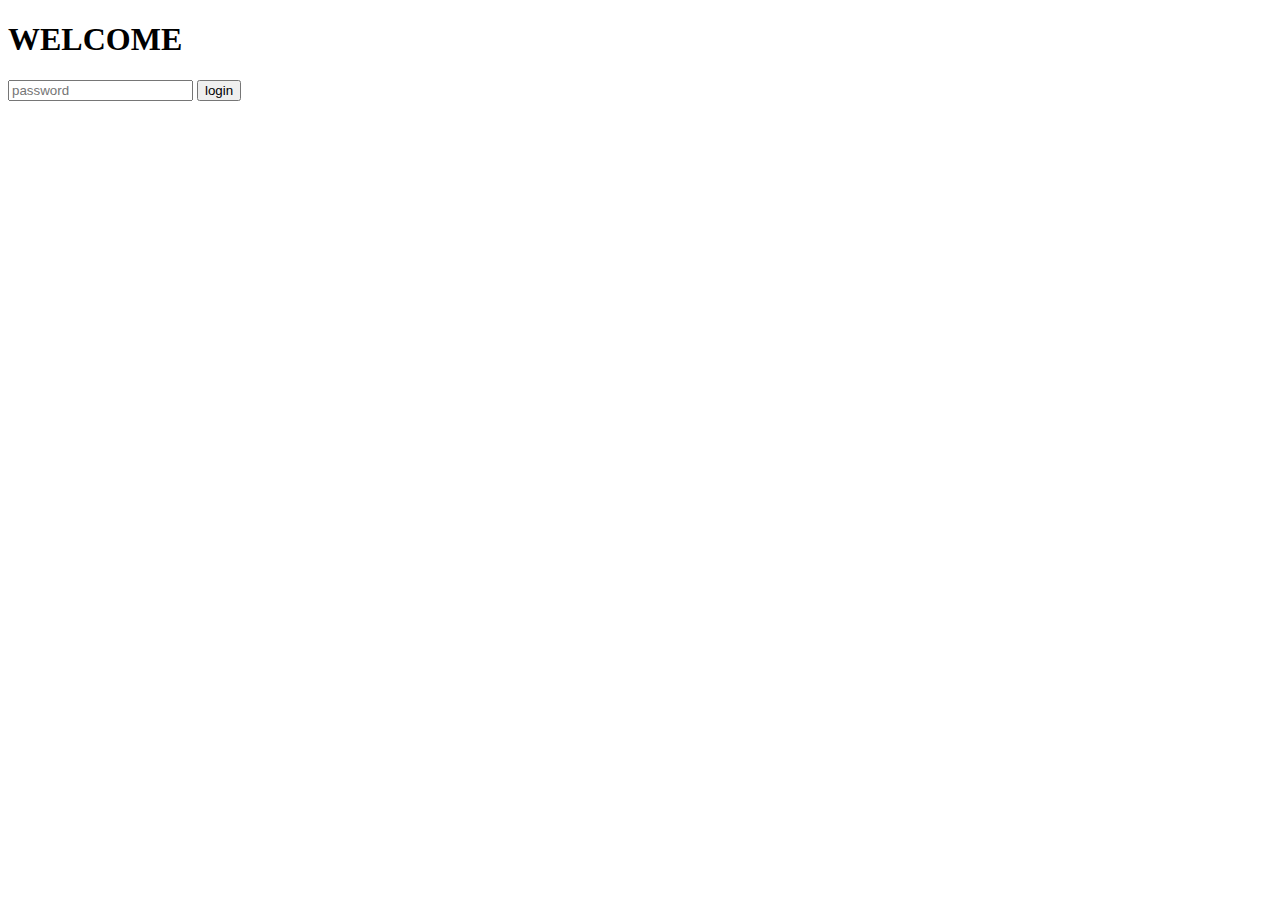
==== index.html @ 09531d68 "mine" ====
<!DOCTYPE html>
<html lang="en">

<head>
    <meta charset="UTF-8">
    <meta http-equiv="X-UA-Compatible" content="IE=edge">
    <meta name="viewport" content="width=device-width, initial-scale=1.0">
    <title>asal</title>
    <link rel="stylesheet" href="style.css" />
    <!-- CSS only -->
    <link href="https://cdn.jsdelivr.net/npm/bootstrap@5.2.0/dist/css/bootstrap.min.css" rel="stylesheet"
        integrity="sha384-gH2yIJqKdNHPEq0n4Mqa/HGKIhSkIHeL5AyhkYV8i59U5AR6csBvApHHNl/vI1Bx" crossorigin="anonymous">

</head>

<body onload="setInterval('displayTime()', 1000);">

    
    <div id="container">
        <div class="container-navbar">
            <li class="li-navbar">
                <ul class="ul-navbar"></ul>
                <a href="#">HOME</a>
            </li>
        </ul>
    </div>
    <button class="btn btn-primary text-uppercase fw-bold" onclick="onLogout()" id="logoutButton">logout</button>
    <h1 id="jam"></h1>

    <input type="text" id="jaminput" name="">
    <br>
    <br>

        <div class="container mt-3">
            <div class="row">
                <div class="card col">
                    <div class="card-header">
                        SENIN
                    </div>
                    <div class="card-body">
                        <h5 class="card-title"></h5>
                        <p class="card-text">1.pky = 7:40-9:00</p>
                        <p class="card-text">2.b.indo = 9:00-11:20</p>
                        <p class="card-text">3.ips = 11:20-12:40</p>
                        <p class="card-text">4.pkn = 13:40-15:40</p>
                    </div>
                </div>
                <div class="card col">
                    <div class="card-header">
                        SELASA
                    </div>
                    <div class="card-body">
                        <h5 class="card-title"></h5>
                        <p class="card-text">1.inf = 7:40-9:00</p>
                        <p class="card-text">2.ski = 9:00-10:40</p>
                        <p class="card-text">3.fiqih = 10:40-12:00</p>
                        <p class="card-text">4.mtk = 12:00-14:20</p>
                        <p class="card-text">5.ipa = 14:20-15:40</p>
                    </div>
                </div>
            </div>
        </div>


        <div class="container mt-3">
            <div class="row">
                <div class="card col">
                    <div class="card-header">
                        RABU
                    </div>
                    <div class="card-body">
                        <h5 class="card-title"></h5>
                        <p class="card-text">1.b.ing = 7:40-9:00</p>
                        <p class="card-text">2.b.indo = 9:00-11:20</p>
                        <p class="card-text">3.ips = 11:20-12:40</p>
                        <p class="card-text">4.b.arab = 13:40-15:40</p>
                    </div>
                </div>
                <div class="card col">
                    <div class="card-header">
                        KAMIS
                    </div>
                    <div class="card-body">
                        <h5 class="card-title"></h5>
                        <p class="card-text">1.mtk = 7:40-9:40</p>
                        <p class="card-text">2.sby = 10:00-10:40</p>
                        <p class="card-text">3.aa = 10:40-14:20</p>
                        <p class="card-text">4.qh = 14:20-15;40</p>
                    </div>
                </div>
            </div>
        </div>
        <div class="container mt-3">
            <div class="row">
                <div class="card col">
                    <div class="card-header">
                        JUMAT
                    </div>
                    <div class="card-body">
                        <h5 class="card-title"></h5>
                        <p class="card-text">1.ipa = 7:40-9:40</p>
                        <p class="card-text">2.b.ing = 10:00-12:40</p>
                        <p class="card-text">3.pjok = 13:00-15:40</p>
                    </div>
                </div>

            </div>
        </div>
    </div>

    <div id="cnrmy">
        <div class="container-navbar">
            <li class="li-navbar">
                <ul class="ul-navbar"></ul>
                <a href="#">HOME</a>
            </li>
            </ul>
        </div>
        <button class="btn btn-primary text-uppercase fw-bold" onclick="onLogout()" id="logoutButton">logout</button>
        <img src="go lumine!!.png" />

    </div>

    <div class="container d-flex justify-content-center align-items-center
    min-vh-100">
        <div class="d-flex flex-column">
            <h1 id="wel">WELCOME</h1>
            <div class="d-flex flex-column gap-2 mt-2">
                <input type="password" placeholder="password" id="passwordinput" />
                <button class="btn btn-primary text-uppercase fw-bold" onclick="onLogin()"
                    id="loginButton">login</button>
            </div>
        </div>
    </div>



    <div class="re-2">
        <script type="application/javascript">
            let loginButton = document.getElementById('loginButton')
            let logoutButton = document.getElementById('logoutButton')
            let container = document.getElementById('container')
            let passwordinput = document.getElementById('passwordinput')
            let wel = document.getElementById('wel')
            let cnrmy = document.getElementById('cnrmy')

            container.style.display = "none"
            logoutButton.style.display = "none"
            cnrmy.style.display = "none"



            function onLogin() {
                localStorage.setItem("password", passwordinput.value)
                container.style.display = "block"
                logoutButton.style.display = "block"
                cnrmy.style.display = "block"



                if (passwordinput.value == "040908") {
                    alert('hi alief')
                    container.style.display = "block"
                    logoutButton.style.display = "block"
                    passwordinput.style.display = "none"
                    loginButton.style.display = "none"
                    wel.style.display = "none"
                    cnrmy.style.display = "none"

                } else if (passwordinput.value == "090101") {
                    alert('hi rumy')
                    cnrmy.style.display = "block"
                    container.style.display = "none"
                    logoutButton.style.display = "none"
                    passwordinput.style.display = "none"
                    loginButton.style.display = "none"
                    wel.style.display = "none"

                } else {
                    alert('wrong password')
                    container.style.display = "none"
                    logoutButton.style.display = "none"
                    cnrmy.style.display = "none"

                }


            }
            if (localStorage.getItem('password')) {
                usernameinput.style.display = "none"
                passwordinput.style.display = "none"
                loginbutton.style.display = "none"
                container.style.display = "block"
                logoutButton.style.display = "block"
               
            }

            function onLogout() {
                localStorage.clear()
                location.reload()


            }

            function displayTime() {
                var clientTime = new Date();
                var time = new Date(clientTime.getTime());
                var sh = time.getHours().toString();
                var sm = time.getMinutes().toString();
                var ss = time.getSeconds().toString();
                document.getElementById("jam").innerHTML = (sh.length == 1 ? "0" + sh : sh) + ":" + (sm.length == 1 ? "0" + sm : sm) + ":" + (ss.length == 1 ? "0" + ss : ss);
                document.getElementById("jaminput").value = (sh.length == 1 ? "0" + sh : sh) + ":" + (sm.length == 1 ? "0" + sm : sm) + ":" + (ss.length == 1 ? "0" + ss : ss);
            }


        </script>
    </div>

</body>

</html>
---- style.css ----
.container-navbar {
   background-color: bisque;
   height: 27px;
   border-radius: 5px;
}

.li-navbar {
    list-style: none;
}

 a {
    text-decoration: none;
    padding: 5px;
    margin: 5px;
    align-items: center;
    font-weight: 600;
}

a:hover {
    background-color: rgb(25, 165, 247);
    border-radius: 3px;

}

img {
    width: 200px;
    justify-content: center;
    align-items: center;
    display: flex;
}
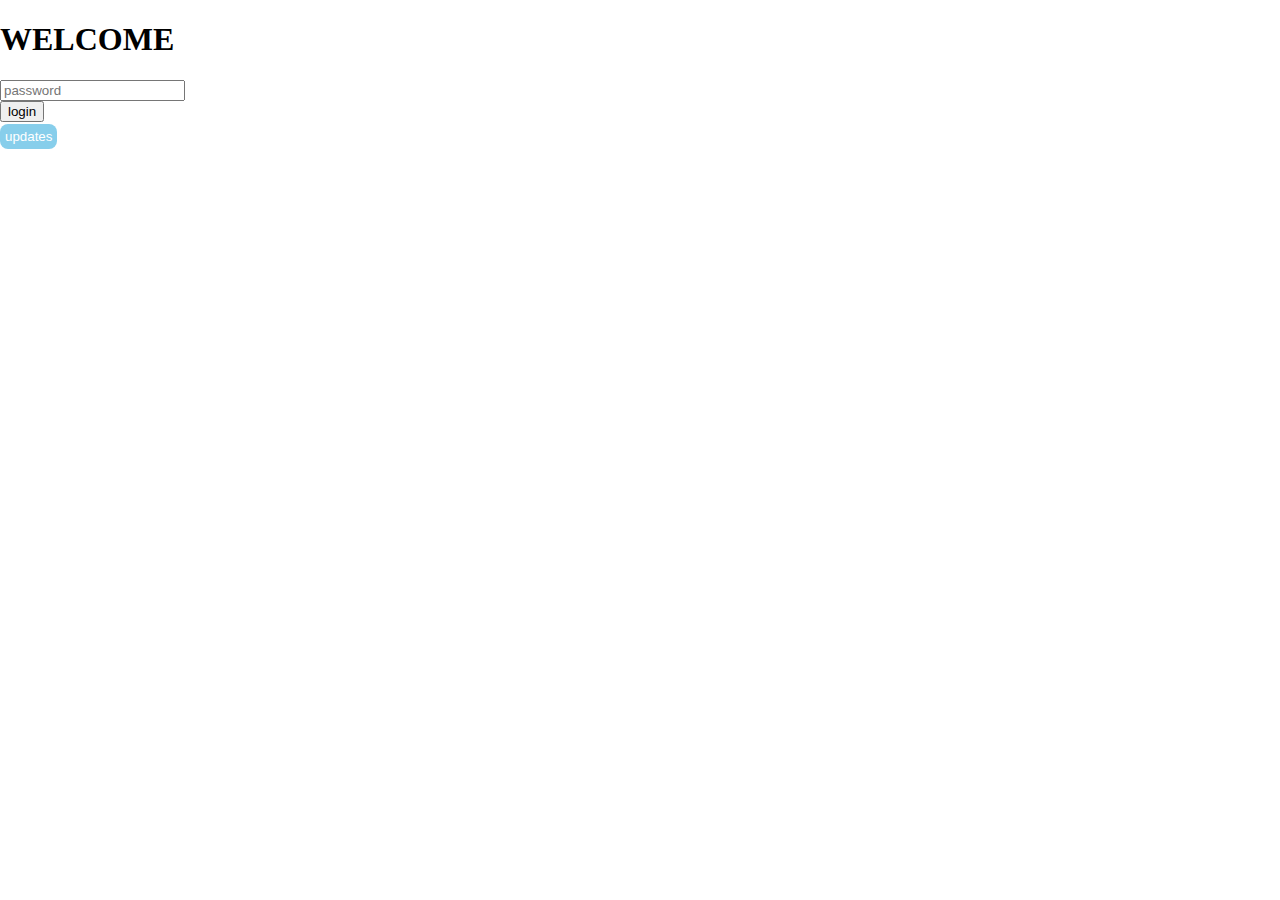
==== commit 985c013b: "update" ====
--- a/index.html
+++ b/index.html
@@ -15,21 +15,33 @@
 
 <body onload="setInterval('displayTime()', 1000);">
 
-    
-    <div id="container">
-        <div class="container-navbar">
-            <li class="li-navbar">
-                <ul class="ul-navbar"></ul>
-                <a href="#">HOME</a>
-            </li>
-        </ul>
-    </div>
-    <button class="btn btn-primary text-uppercase fw-bold" onclick="onLogout()" id="logoutButton">logout</button>
-    <h1 id="jam"></h1>
-
-    <input type="text" id="jaminput" name="">
-    <br>
-    <br>
+
+    <div id="container" class="pt-10">
+        <nav class="navbar navbar-expand-lg navbar-dark bg-dark">
+            <div class="container-fluid">
+                <a class="navbar-brand" href="#">
+                    <img src="➶ 𝔦𝔫𝔲𝔪𝔞𝔨𝔦 ┊.png" alt="" width="36" height="40"
+                        class="d-inline-block align-text-top">
+                    ALIEF
+                </a>
+                <div class="container-fluid">
+                    <a href="#" class="navbar-brand text-decoration-none fs-6">Home</a>
+                    <a href="Personal.html" class="navbar-brand text-decoration-none fs-6">Personal</a>
+                    <a href="bio.html" class="navbar-brand text-decoration-none fs-6">Bio</a>
+                </div>
+            </div>
+
+        </nav>
+
+        <br>
+
+        <button class="btn btn-primary text-uppercase fw-bold" onclick="onLogout()" id="logoutButton">logout</button>
+        <br>
+        <h1 id="jam"></h1>
+
+        <input type="text" id="jaminput" name="">
+        <br>
+        <br>
 
         <div class="container mt-3">
             <div class="row">
@@ -45,6 +57,10 @@
                         <p class="card-text">4.pkn = 13:40-15:40</p>
                     </div>
                 </div>
+            </div>
+        </div>
+        <div class="container mt-3">
+            <div class="row">
                 <div class="card col">
                     <div class="card-header">
                         SELASA
@@ -76,6 +92,10 @@
                         <p class="card-text">4.b.arab = 13:40-15:40</p>
                     </div>
                 </div>
+            </div>
+        </div>
+        <div class="container mt-3">
+            <div class="row">
                 <div class="card col">
                     <div class="card-header">
                         KAMIS
@@ -90,6 +110,7 @@
                 </div>
             </div>
         </div>
+
         <div class="container mt-3">
             <div class="row">
                 <div class="card col">
@@ -106,115 +127,145 @@
 
             </div>
         </div>
-    </div>
+        
+
+    </div>
+
+
 
     <div id="cnrmy">
-        <div class="container-navbar">
+        <nav class="navbar navbar-expand-lg navbar-dark bg-dark">
+            <div class="container-fluid">
+                <a class=" navbar-brand text-decoration-none fw-bold fs-5">RUMY</a>
+                <div class="container-fluid">
+                    <a href="#" class="navbar-brand text-decoration-none fs-6">Home</a>
+                    <a href="ru-personal.html" class="navbar-brand text-decoration-none fs-6">Personal</a>
+        </nav>
+        <br>
+        <button class="btn btn-primary text-uppercase fw-bold" onclick="onLogout()" id="logoutButton">logout</button>
+        <br>
+        <br>
+        <img class="w-25" src="go lumine!!.png" />
+
+    </div>
+
+    </div>
+
+    <div class="container d-flex justify-content-center align-items-center
+                min-vh-100">
+        <div class="d-flex flex-column">
+            <h1 id="wel">WELCOME</h1>
+            <div class="d-flex flex-column gap-2 mt-2">
+                <input type="password" placeholder="password" id="passwordinput" />
+                <br>
+                <button class="btn btn-primary text-uppercase fw-bold" onclick="onLogin()"
+                    id="loginButton">login</button>
+                <br>
+                <div class="dropdown" id="down">
+                    <button class="mainmenubtn">updates</button>
+                    <div class="dropdown-child">
+                        <a>new navbar</a>
+                        <a>Personal update</a>
+                        <a>Bio</a>
+                    </div>
+                </div>
+            </div>
+        </div>
+    </div>
+
+
+        <div class="re-2">
+            <script type="application/javascript">
+                let loginButton = document.getElementById('loginButton')
+                let logoutButton = document.getElementById('logoutButton')
+                let container = document.getElementById('container')
+                let passwordinput = document.getElementById('passwordinput')
+                let wel = document.getElementById('wel')
+                let cnrmy = document.getElementById('cnrmy')
+                let down = document.getElementById('down')
+
+                container.style.display = "none"
+                logoutButton.style.display = "none"
+                cnrmy.style.display = "none"
+
+
+
+                function onLogin() {
+                    localStorage.setItem("password", passwordinput.value)
+                    container.style.display = "block"
+                    logoutButton.style.display = "block"
+                    cnrmy.style.display = "block"
+
+
+
+                    if (passwordinput.value == "040908") {
+                        alert('hi alief')
+                        container.style.display = "block"
+                        logoutButton.style.display = "block"
+                        passwordinput.style.display = "none"
+                        loginButton.style.display = "none"
+                        wel.style.display = "none"
+                        cnrmy.style.display = "none"
+                        down.style.display = "none"
+
+                    } else if (passwordinput.value == "090101") {
+                        alert('hi rumy')
+                        cnrmy.style.display = "block"
+                        container.style.display = "none"
+                        logoutButton.style.display = "none"
+                        passwordinput.style.display = "none"
+                        loginButton.style.display = "none"
+                        wel.style.display = "none"
+                        down.style.display = "none"
+
+                    } else {
+                        alert('wrong password')
+                        container.style.display = "none"
+                        logoutButton.style.display = "none"
+                        cnrmy.style.display = "none"
+                        down.style.display = "none"
+
+                    }
+
+
+                }
+                if (localStorage.getItem('password')) {
+                    usernameinput.style.display = "none"
+                    passwordinput.style.display = "none"
+                    loginbutton.style.display = "none"
+                    container.style.display = "block"
+                    logoutButton.style.display = "block"
+
+                }
+
+                function onLogout() {
+                    localStorage.clear()
+                    location.reload()
+
+
+                }
+
+                function displayTime() {
+                    var clientTime = new Date();
+                    var time = new Date(clientTime.getTime());
+                    var sh = time.getHours().toString();
+                    var sm = time.getMinutes().toString();
+                    var ss = time.getSeconds().toString();
+                    document.getElementById("jam").innerHTML = (sh.length == 1 ? "0" + sh : sh) + ":" + (sm.length == 1 ? "0" + sm : sm) + ":" + (ss.length == 1 ? "0" + ss : ss);
+                    document.getElementById("jaminput").value = (sh.length == 1 ? "0" + sh : sh) + ":" + (sm.length == 1 ? "0" + sm : sm) + ":" + (ss.length == 1 ? "0" + ss : ss);
+                }
+
+
+            </script>
+        </div>
+
+        <!-- <div class="container-navbar">
             <li class="li-navbar">
                 <ul class="ul-navbar"></ul>
                 <a href="#">HOME</a>
             </li>
             </ul>
-        </div>
-        <button class="btn btn-primary text-uppercase fw-bold" onclick="onLogout()" id="logoutButton">logout</button>
-        <img src="go lumine!!.png" />
-
-    </div>
-
-    <div class="container d-flex justify-content-center align-items-center
-    min-vh-100">
-        <div class="d-flex flex-column">
-            <h1 id="wel">WELCOME</h1>
-            <div class="d-flex flex-column gap-2 mt-2">
-                <input type="password" placeholder="password" id="passwordinput" />
-                <button class="btn btn-primary text-uppercase fw-bold" onclick="onLogin()"
-                    id="loginButton">login</button>
-            </div>
-        </div>
-    </div>
-
-
-
-    <div class="re-2">
-        <script type="application/javascript">
-            let loginButton = document.getElementById('loginButton')
-            let logoutButton = document.getElementById('logoutButton')
-            let container = document.getElementById('container')
-            let passwordinput = document.getElementById('passwordinput')
-            let wel = document.getElementById('wel')
-            let cnrmy = document.getElementById('cnrmy')
-
-            container.style.display = "none"
-            logoutButton.style.display = "none"
-            cnrmy.style.display = "none"
-
-
-
-            function onLogin() {
-                localStorage.setItem("password", passwordinput.value)
-                container.style.display = "block"
-                logoutButton.style.display = "block"
-                cnrmy.style.display = "block"
-
-
-
-                if (passwordinput.value == "040908") {
-                    alert('hi alief')
-                    container.style.display = "block"
-                    logoutButton.style.display = "block"
-                    passwordinput.style.display = "none"
-                    loginButton.style.display = "none"
-                    wel.style.display = "none"
-                    cnrmy.style.display = "none"
-
-                } else if (passwordinput.value == "090101") {
-                    alert('hi rumy')
-                    cnrmy.style.display = "block"
-                    container.style.display = "none"
-                    logoutButton.style.display = "none"
-                    passwordinput.style.display = "none"
-                    loginButton.style.display = "none"
-                    wel.style.display = "none"
-
-                } else {
-                    alert('wrong password')
-                    container.style.display = "none"
-                    logoutButton.style.display = "none"
-                    cnrmy.style.display = "none"
-
-                }
-
-
-            }
-            if (localStorage.getItem('password')) {
-                usernameinput.style.display = "none"
-                passwordinput.style.display = "none"
-                loginbutton.style.display = "none"
-                container.style.display = "block"
-                logoutButton.style.display = "block"
-               
-            }
-
-            function onLogout() {
-                localStorage.clear()
-                location.reload()
-
-
-            }
-
-            function displayTime() {
-                var clientTime = new Date();
-                var time = new Date(clientTime.getTime());
-                var sh = time.getHours().toString();
-                var sm = time.getMinutes().toString();
-                var ss = time.getSeconds().toString();
-                document.getElementById("jam").innerHTML = (sh.length == 1 ? "0" + sh : sh) + ":" + (sm.length == 1 ? "0" + sm : sm) + ":" + (ss.length == 1 ? "0" + ss : ss);
-                document.getElementById("jaminput").value = (sh.length == 1 ? "0" + sh : sh) + ":" + (sm.length == 1 ? "0" + sm : sm) + ":" + (ss.length == 1 ? "0" + ss : ss);
-            }
-
-
-        </script>
-    </div>
+        </div> -->
 
 </body>
 
--- a/style.css
+++ b/style.css
@@ -1,30 +1,37 @@
-.container-navbar {
-   background-color: bisque;
-   height: 27px;
-   border-radius: 5px;
+.mainmenubtn {
+    background-color: skyblue;
+    color: white;
+    border: none;
+    cursor: pointer;
+    padding:5px;
+    margin-top:2px;
+    border-radius: 8px;
+}
+.mainmenubtn:hover {
+    background-color: blue;
+    }
+.dropdown {
+    position: relative;
+    display: inline-block;
+}
+.dropdown-child {
+    display: none;
+    background-color: white;
+    min-width: 200px;
+    border-radius: 8px;
+}
+.dropdown-child a {
+    color: blue;
+    padding: 5px;
+    text-decoration: none;
+    display: block;
+}
+.dropdown:hover .dropdown-child {
+    display: block;
 }
 
-.li-navbar {
-    list-style: none;
+body {
+    margin: 0;
+    padding: 0;
 }
 
- a {
-    text-decoration: none;
-    padding: 5px;
-    margin: 5px;
-    align-items: center;
-    font-weight: 600;
-}
-
-a:hover {
-    background-color: rgb(25, 165, 247);
-    border-radius: 3px;
-
-}
-
-img {
-    width: 200px;
-    justify-content: center;
-    align-items: center;
-    display: flex;
-}